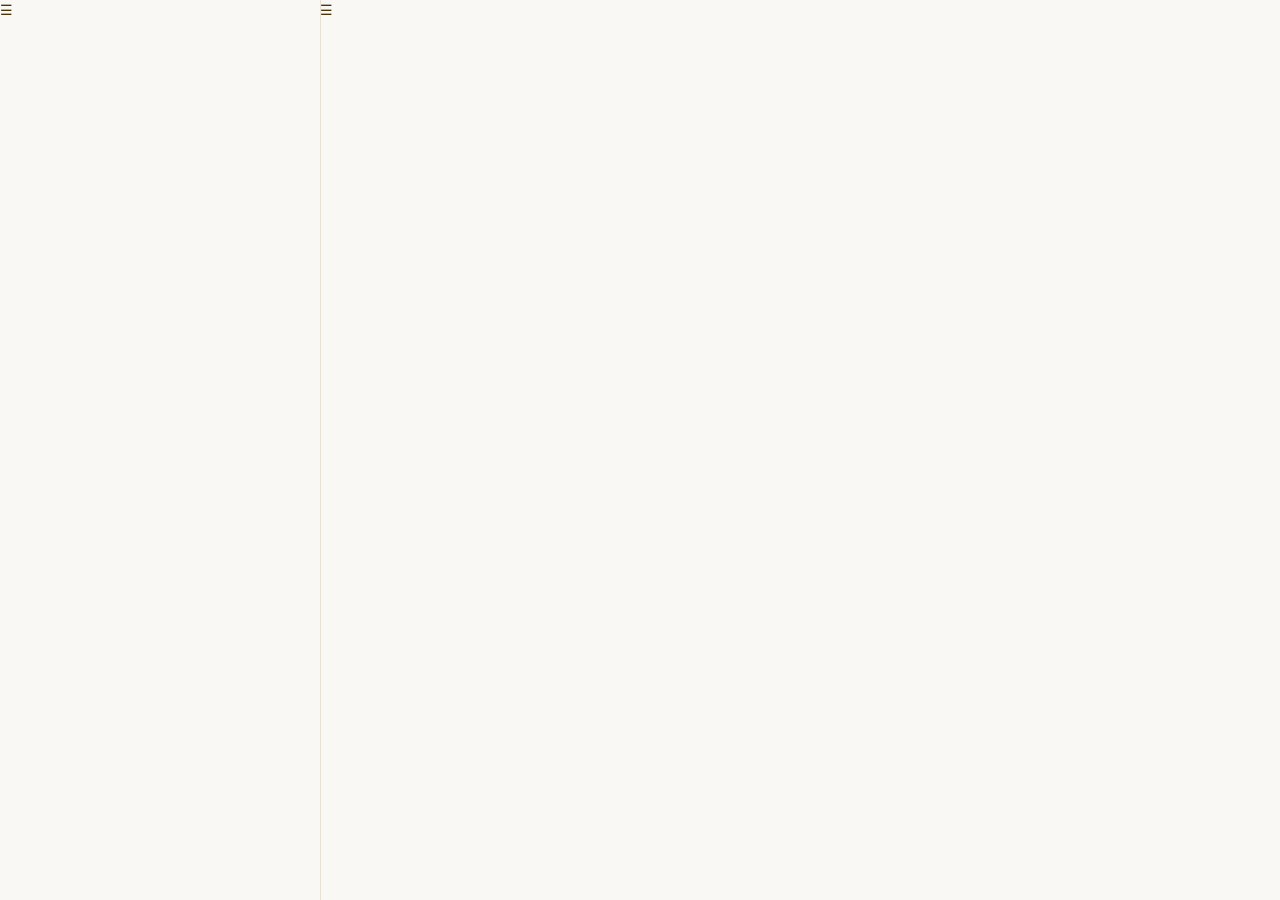
==== main.esdynamo/index.html @ 6ca1c4a4 "EDIT - Move everything to esdynamo modules" ====
<!DOCTYPE HTML>
<html lang="en-US">
<head>
	<meta charset="UTF-8">
	<title>Bear Frontend</title>
	<link rel="stylesheet" href="css/bear.css" />
	<link rel="stylesheet" href="css/threepane.css" />
</head>
<style></style>
<body>
<input id="checkbox-menu" name="checkbox-menu" type="checkbox" value="" />
<label id="toggle-menu" for="checkbox-menu">&#9776;</label>

<input id="checkbox-notes" name="checkbox-notes" type="checkbox" value="" />
<label id="toggle-notes" for="checkbox-notes">&#9776;</label>

<menu></menu>
<nav></nav>
<main id="main"></main>
		
		
		<!--
		## Reglas
		
		### Tamaños
		
		En móvil:
		index -> aside (notas)
		:slug -> article
		
		En tablet:
		index + :slug = aside (notas) + article
		
		En desktop:
		index + slug = aside (menu) + aside (notas) + article
		
		### JS/Non script:
		
		Links:
		js: replace article and collapses note list/menu on click
		ns: regular navigation
		
		hashtag:
		js: filter list
		ns: regular navigation ? / unfiltrable (nothing happens)
		
		menu link:
		js: filters list
		ns: regular navigation ? /unfiltrable (nothing happens)
		
		note loading:
		js: paginated
		ns: all at once ?
		
		image:
		js: resizable
		ns: regular image
		
		
		
		-->
		</body>
		</html>
---- main.esdynamo/css/bear.css ----
:root {
	--background: rgba(250, 248, 245, 1);
	--backgroundO5: rgba(250, 248, 245, 0.8);
	--background09: rgba(250, 248, 245, 0.92);
	--background-search: rgba(250, 248, 245, 1);
	--text-base-color: rgba(75, 53, 8, 1);
	--text-selection-color: #E4D3C1;
	--title-text-color: rgba(99, 90, 71, 1);
	--search-text-color: rgba(99, 90, 71, 0.8);
	--link-text-color: rgba(11, 53, 135, 1);
	--accent-text-color: rgba(115, 144, 201, 1);
	--accent-text-color07: rgba(115, 144, 201, 0.7);
	--selected-text-background-color: rgba(184, 133, 80, 0.32);

	--hashtag-text-color: rgba(255, 255, 255, 1);
	--hashtag-marker-text-color: rgba(255, 255, 255, 1);
	--hashtag-background-color: rgba(174, 147, 101, 0.7);
	--marker-color: rgba(211, 255, 164, 1);

	--separator-color: rgba(233, 225, 211, 1);
	--note-table-cell-selected-color: rgba(244, 235, 221, 1);
	--note-table-cell-ribbon-color: rgba(175, 148, 101, 1);
	--note-table-cell-ribbon-color-unfocus: #807468;
	--note-count-color: #D1C3AA;

	/* --heading-indicator: #B4B4B4; */
	--dark-background-color: #241305;
	/* Body color*/
	--fox-first-color: rgba(233, 225, 211, 1);
	/* Ears & legs (in) color*/
	--fox-second-color: rgba(212, 202, 185, 1);
	/* Face & queue color*/
	--fox-third-color: rgba(221, 208, 187, 1);
	/* Eye, nose, and paws color */
	--fox-fourth-color: rgba(193, 182, 163, 1);
	--fox-shadow-color: color(srgb 0.141 0.075 0.02 / 0.08);
	--fox-size-factor: 0.08;
	--search-field-focused-color: #80abd9;

	--body-font: 'Courier', monospace;
	--header-font: 'Courier', monospace;

	--search-background: #e2e2e2;

	--menu-width: 230px;
	--list-width: 320px;
	--navbar-height: 50px;
	--menu-item-text-color: var(--note-table-cell-selected-color);
	--menu-item-icon-color: var(--hashtag-background-color);
	--menu-item-height: 42px;
	--menu-item-selected-color: #4F412C;
	--code-background: rgba(233, 225, 211, 0.7);
	--color-hashtag-color: rgba(99, 90, 71, 0.5);
	--checkbox-color: #976e26;
	
	/// From bear conventions (plist)
	--base-backround-color: red;
	--input-background-color: rgba(233, 225, 211, 0.3);
	--encrypted-note-color: #DDDBD8;
		--private-note-color: #d9cbb3;
	--search-highlighted-text-color: #DFD1B9;
	
	--default-fonts: 'AvenirNext-Regular', 'Avenir', 'Montserrat', 'Courier';
	--heading-fonts: 'AvenirNext-Medium', 'Avenir-Medium', 'Montserrat', 'Courier';
	--bold-fonts: 'AvenirNext-Bold', 'Avenir-Bold', 'Montserrat-Bold', 'Courier';
	--italic-fonts:'AvenirNext-Italic', 'Avenir-Italic', 'Montserrat', 'Courier';
	--code-font: 'Menlo-Regular';
	--color-code-font: 'Menlo-Regular', 'AvenirNext-Regular', 'Avenir', 'Montserrat', 'Courier';
	--li-bullet-font: 'AvenirNext', 'Avenir', 'Arial Black'
}

html {
	background-color: var(--background);
	
	/* Prevents overscroll */
	overflow: hidden
}



html,
body,
div,
span,
applet,
object,
iframe,
h1,
h2,
h3,
h4,
h5,
h6,
p,
blockquote,
pre,
a,
abbr,
acronym,
address,
big,
cite,
code,
del,
dfn,
em,
img,
ins,
kbd,
q,
s,
samp,
small,
strike,
strong,
sub,
sup,
tt,
var,
b,
u,
i,
center,
dl,
dt,
dd,
ol,
ul,
li,
fieldset,
form,
label,
legend,
table,
caption,
tbody,
tfoot,
thead,
tr,
th,
td,
article,
aside,
canvas,
details,
embed,
figure,
figcaption,
footer,
header,
hgroup,
menu,
nav,
output,
ruby,
section,
summary,
time,
mark,
audio,
video {
	margin: 0;
	padding: 0;
	border: 0;
	font: inherit;
	font-size: 100%;
	vertical-align: baseline;
}
html {
	line-height: 1;
}
table {
	border-collapse: collapse;
	border-spacing: 0;
}
caption,
th,
td {
	text-align: left;
	font-weight: normal;
	vertical-align: middle;
}
q,
blockquote {
	quotes: none;
}
q:before,
q:after,
blockquote:before,
blockquote:after {
	content: '';
	content: none;
}
a img {
	border: none;
}
article,
aside,
details,
figcaption,
figure,
footer,
header,
hgroup,
main,
menu,
nav,
section,
summary {
	display: block;
}
* {
	-moz-box-sizing: border-box;
	-webkit-box-sizing: border-box;
	box-sizing: border-box;
}
html {
	font-size: 87.5%;
	line-height: 1.57143em;
}
html {
	font-size: 14px;
	line-height: 1.6em;
	-webkit-text-size-adjust: 100%;
}
body {
	background: #fcfcfc;
	color: var(--text-base-color);
	text-rendering: optimizeLegibility;
	font-family: var(--default-fonts);
}
a {
	color: var(--link-text-color);
	text-decoration: none;
}


h1, h2, h3, h4, h5, h6 {
	 font-family: var(--heading-fonts);
	 color: var(--title-text-color);
	 position: relative;
}

h1 {
	font-size: 1.6em;
	line-height: 1.3em;
/* 	margin-bottom: 0.78571em; */
}
h2 {
	font-size: 1.3em;
	line-height: 1em;
/* 	margin-bottom: 0.62857em; */
}
h3 {
	font-size: 1.15em;
	line-height: 1em;
/* 	margin-bottom: 0.47143em; */
}
p {
/* 	margin-bottom: 1.57143em; */
	hyphens: auto;
}
hr {
	height: 1px;
	border: 0;
	opacity: 0.5;
	background-color: var(--text-base-color);
	margin: -1px auto 1.57143em auto;
}
ul,
ol {
/* 	margin-bottom: 0.31429em; */
list-style: none;
}
ul ul,
ul ol,
ol ul,
ol ol {
	margin-bottom: 0px;
}
ol {
	counter-reset: ol_counter;
}
ol li:before {
	content: counter(ol_counter) '.';
	counter-increment: ol_counter;
	color: var(--accent-text-color);
	text-align: right;
	display: inline-block;
	min-width: 1em;
	margin-right: 0.5em;
}
b,
strong {
	font-family: var(--bold-fonts);
}
i,
em {
	font-family: var(--italic-fonts);
}
code {
	font-family: var(--code-font);
}
.text-overflow-ellipsis {
	overflow: hidden;
	text-overflow: ellipsis;
	white-space: nowrap;
}
.sf_code_string,
.sf_code_selector,
.sf_code_attr-name,
.sf_code_char,
.sf_code_builtin,
.sf_code_inserted {
	color: #d33905;
}
.sf_code_comment,
.sf_code_prolog,
.sf_code_doctype,
.sf_code_cdata {
	color: #838383;
}
.sf_code_number,
.sf_code_boolean {
	color: #0e73a2;
}
.sf_code_keyword,
.sf_code_atrule,
.sf_code_rule,
.sf_code_attr-value,
.sf_code_function,
.sf_code_class-name,
.sf_code_class,
.sf_code_regex,
.sf_code_important,
.sf_code_variable,
.sf_code_interpolation {
	color: #0e73a2;
}
.sf_code_property,
.sf_code_tag,
.sf_code_constant,
.sf_code_symbol,
.sf_code_deleted {
	color: #1b00ce;
}
.sf_code_macro,
.sf_code_entity,
.sf_code_operator,
.sf_code_url {
	color: #920448;
}
.note-wrapper {
	max-width: 46em;
	margin: 0px auto;
	padding: 1.57143em 3.14286em;
}
.note-wrapper.spotlight-preview {
	overflow-x: hidden;
}
u {
	text-decoration: none;
	background-image: linear-gradient(to bottom, rgba(0, 0, 0, 0) 50%, var(--accent-text-color) 50%);
	background-repeat: repeat-x;
	background-size: 2px 2px;
	background-position: 0 1.05em;
}
s {
	color: #878787;
}
p {
/* 	margin-bottom: 0.1em; */
}
hr {
/* 	margin-bottom: 0.7em; */
	margin-top: 0.7em;
}
ul li {
	//text-indent: -0.35em;
	//padding-left: 1em;
	position: relative;
}
ul li:before {
	content: '•';
	color: var(--accent-text-color);
	display: inline-block;
	position: absolute;
	left: -19px;
	font-family: var(--li-bullet-font)
/* 	margin-right: 1em; */
}
ul ul {
	margin-left: 1.25714em;
}
ol li {
	text-indent: -1.45em;
}
ol ol {
	margin-left: 1.25714em;
}
blockquote {
	display: block;
	margin-left: -1em;
	padding-left: 0.8em;
	border-left: 0.2em solid var(--accent-text-color);
}
.todo-list ul {
	margin-left: 1.88571em;
}
.todo-list li {
	text-indent: -1.75em;
}
.todo-list li:before {
	content: '';
	display: static;
	margin-right: 0px;
}
.todo-checkbox {
	text-indent: -1.7em;
	/* @custom: */
	position: absolute;
}
.todo-checkbox svg {
	margin-right: 0.3em;
	position: relative;
	top: 0.2em;
}
.todo-checkbox svg #check {
	display: none;
}
.todo-checkbox.todo-checked #check {
	display: inline;
}
.todo-checkbox.todo-checked + .todo-text {
	text-decoration: line-through;
	color: #878787;
}
.code-inline {
	display: inline;
	background: white;
	border: solid 1px #dedede;
	padding: 0.2em 0.5em;
	font-size: 0.9em;
}
.code-multiline {
	display: block;
	background: white;
	border: solid 1px #dedede;
	padding: 0.7em 1em;
	font-size: 0.9em;
	overflow-x: auto;
}
.hashtag {
	display: inline-block;
	color: var(--hashtag-text-color);
	background: var(--hashtag-background-color);
	padding: 0em 0.5em;
	border-radius: 1em;
	text-indent: 0;
}
/* .hashtag a{
		color:#fff
} */
.address a {
	color: #545454;
	background-image: linear-gradient(to bottom, rgba(0, 0, 0, 0) 50%, #0da35e 50%);
	background-repeat: repeat-x;
	background-size: 2px 2px;
	background-position: 0 1.05em;
}
.address svg {
	position: relative;
	top: 0.2em;
	display: inline-block;
	margin-right: 0.2em;
}
.color-preview {
	display: inline-block;
	width: 1em;
	height: 1em;
	border: solid 1px rgba(0, 0, 0, 0.3);
	border-radius: 50%;
	margin-right: 0.1em;
	position: relative;
	top: 0.2em;
	white-space: nowrap;
}
.color-code {
	margin-right: 0.2em;
	font-family: var(--color-code-font);
	font-size: 0.9em;
	position: relative;
	top: 0.1em;
}
.color-hash {
	opacity: 0.4;
}
.ordered-list-number {
	color: var(--accent-text-color);
	text-align: right;
	display: inline-block;
	min-width: 1em;
}
.arrow svg {
	position: relative;
	top: 0.08em;
	display: inline-block;
	margin-right: 0.15em;
	margin-left: 0.15em;
}
.arrow svg #rod {
	stroke: #545454;
}
.arrow svg #point {
	fill: #545454;
}
mark {
	color: inherit;
	display: inline;
	padding: 0.2em 0.5em;
	background-color: var(--marker-color);
}
img {
	max-width: 100%;
	height: auto;
}

/* Overrides */
h3 {
	line-height: 1.3em;
}

.heading-level {
	position: absolute;
	left: -24px;
	font-size: 12px;
	color: var(--color-hashtag-color)
}

/* pre, p > code {
	background: var(--code-background);
	padding: 6px;
	border-radius: 6px;
	font-size: 10px;
	overflow: scroll;
} */

.checked {
	text-decoration-line:  line-through;
	color: var(--checkbox-color)
}

li.toDo::before {
	content: '';
}

li, p {
	line-height: 1.8em;
}

my-hashtag {
	display: inline-block;
	margin-right: 0.5px;
}

my-hashtag + my-hashtag {
	margin-top: 1.5px;
}

my-hashtag + br + my-hashtag {
	margin-top: 1.5px
}
---- main.esdynamo/css/threepane.css ----
main, 
menu, 
nav {
	transition: 0.35s;
}

menu {
	display: block;
	position: fixed;
	left: 0;
	top: 0;
	bottom: 0;
	width: var(--menu-width);
	overflow-y: scroll;
	overflow-x: hidden;
	letter-spacing: .5px;
	z-index: 1;
	background: var(--dark-background-color);
}

nav {
	display: block;
	position: fixed;
	left: 0;
	top: 0;
	bottom: 0;
	width: 100%;
	overflow-y: scroll;
	background: var(--background);
	padding-top: 30px;
	z-index: 2;
}

main {
	position: fixed;
	width: 100%;
	overflow-x: hidden;
	overflow-y: scroll;
	z-index: 4;
	height: 100%;
	padding: 30px;
	background: var(--background);
	border-left: 1px solid var(	--separator-color);
	left:  100%;
}

/* Hide checboxes */
input#checkbox-menu,
input#checkbox-notes { visibility:hidden; position: absolute; top: -9999px; }

/* Allow transitions on toggles when toggling */
label[for="checkbox-notes"],
label[for="checkbox-menu"] {
	transition: 0.35s;
}

/* Positions toggles */
label[for="checkbox-notes"] {
	display: block;
	position: fixed;
	width: 100%;
	left:  100%;
	z-index: 5;
}

label[for="checkbox-menu"] {
	display: block;
	position: fixed;
	width: 100%;
	z-index: 3;
}

	
@media (min-width: 768px) {
	main, 
	label[for="checkbox-notes"] {
		width: 100%;
		left: var(--list-width);
	}
	
	nav,
	label[for="checkbox-menu"] {
		width: var(--list-width);
	}
}

input#checkbox-notes:checked + label[for="checkbox-notes"] {
	width: 100%;
	left: 0;
	margin-left: 0 !important;
}

input#checkbox-notes:checked ~ main {
	width: 100% !important;
	left:  0;
	border: 0;
	margin-left: 0 !important;
}


input#checkbox-notes:checked ~ nav {
	//margin-left: 0 !important;
}

input#checkbox-menu:checked + label[for="checkbox-menu"],
input#checkbox-menu:checked ~nav {
	margin-left: var(--menu-width);
}

input#checkbox-menu:checked ~ main {
	width:  calc(100% - var(--list-width) - var(--menu-width));
	margin-left: var(--menu-width);
}

input#checkbox-menu:checked ~ label[for="checkbox-notes"] {
	margin-left: var(--menu-width);
}

input#checkbox-notes:checked ~ nav {
	background: red !important;
}
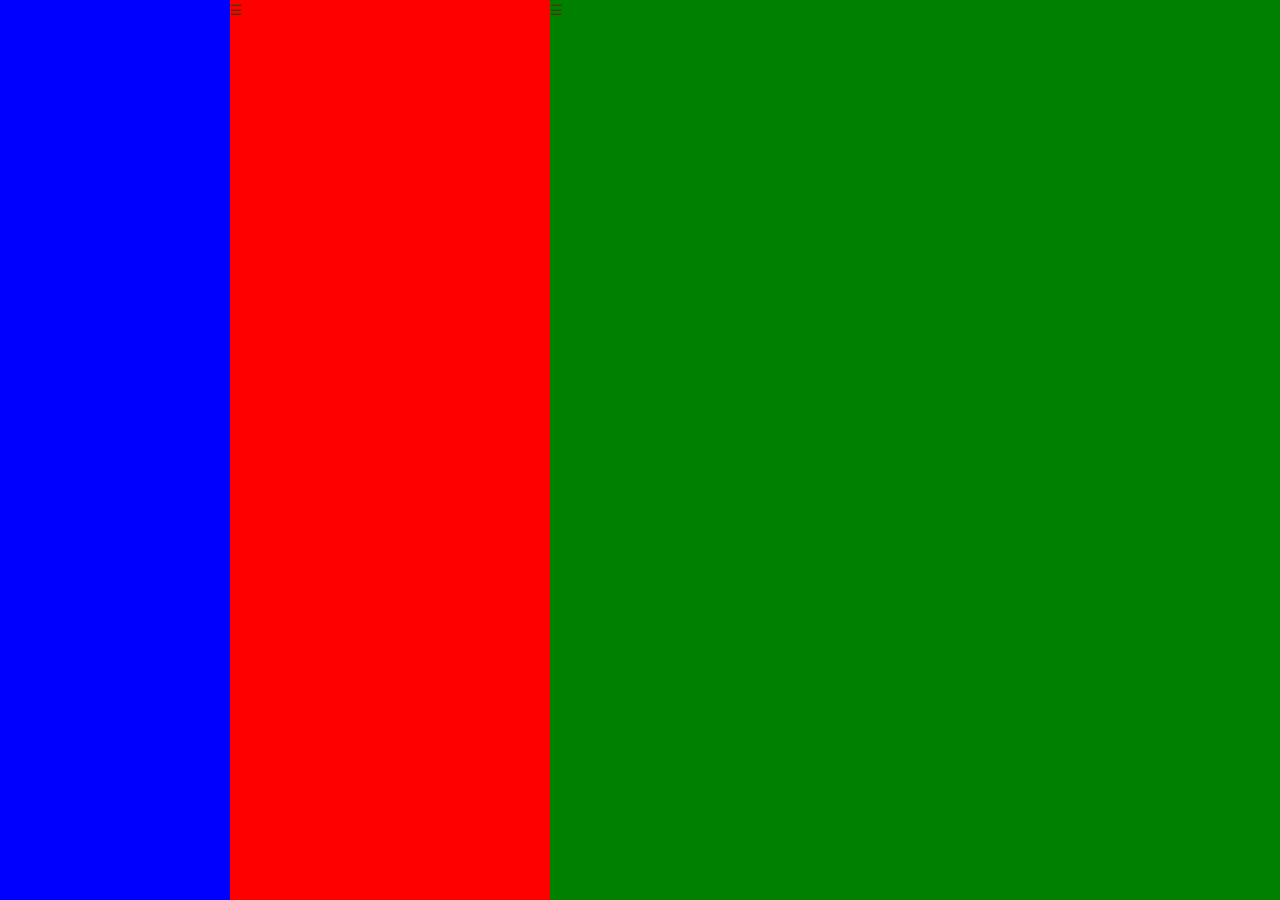
==== commit 8ed644d1: "ADD - Screen #1 default layout implementation (index should show menu by default on small screens)" ====
--- a/main.esdynamo/index.html
+++ b/main.esdynamo/index.html
@@ -4,19 +4,172 @@
 	<meta charset="UTF-8">
 	<title>Bear Frontend</title>
 	<link rel="stylesheet" href="css/bear.css" />
-	<link rel="stylesheet" href="css/threepane.css" />
 </head>
-<style></style>
+<style>
+main, 
+menu, 
+nav {
+	transition: 0.35s;
+}
+
+menu {
+	z-index: 1;
+	display: block;
+	position: fixed;
+	left: 0;
+	top: 0;
+	bottom: 0;
+	width: 100%;
+	overflow-y: scroll;
+	overflow-x: hidden;
+	background: blue;
+}
+
+nav {
+	z-index: 2;
+	display: block;
+	position: fixed;
+	top: 0;
+	bottom: 0;
+	width: 100%;
+	overflow-y: scroll;
+	background: red;
+}
+
+main {
+	z-index: 4;
+	position: fixed;
+	width: 100%;
+	overflow-x: hidden;
+	overflow-y: scroll;
+	height: 100%;
+	padding: 30px;
+	background: green;
+}
+
+#toggle-menu {
+	display: block;
+	position: fixed;
+	z-index: 3;
+}
+
+#toggle-nav {
+	display: block;
+	position: fixed;
+	z-index: 5;
+}
+
+nav, #toggle-menu,
+main, #toggle-nav  {
+	left:  100%;
+}
+
+
+/* Hide checboxes */
+input#checkbox-menu,
+input#checkbox-nav { visibility:hidden; position: absolute; top: -9999px; }
+
+/* Allow transitions on toggles when toggling */
+#toggle-nav,
+#toggle-menu {
+	transition: 0.35s;
+}
+
+
+/* @Tablet */	
+@media (min-width: 768px) {
+		
+	menu {
+		width: var(--menu-width);
+	}
+	
+	nav {
+		width: var(--list-width);
+	}
+	
+	nav, #toggle-menu {
+		left: 0;
+	}
+	
+	main {
+		width: calc(100% - var(--list-width));
+	}
+	
+	main, #toggle-nav {
+		left:  var(--list-width);
+	}
+		
+	#toggle-menu {
+		display: block;
+	}
+	
+}
+
+@media (min-width: 1200px) {
+	nav, #toggle-menu {
+		left: var(--menu-width);
+	}
+	
+	main, #toggle-nav {
+		left: calc(var(--menu-width) + var(--list-width));
+	}
+	
+	main {
+		width: calc(100% - (var(--menu-width) + var(--list-width)));
+	}
+	
+	input#checkbox-menu:checked + #toggle-menu,
+	input#checkbox-menu:checked ~ nav {
+		left: 0 !important;
+	}
+	
+	input#checkbox-menu:checked ~ main,
+	input#checkbox-menu:checked ~ #toggle-nav {
+		left: var(--list-width) !important;
+	}
+	
+	input#checkbox-menu:checked ~ main {
+		width: calc(100% - var(--list-width)) !important;
+	}
+}
+
+/* Check logic */
+/* Check nav */
+input#checkbox-nav:checked + #toggle-nav {
+	left: 0 !important;
+}
+
+input#checkbox-nav:checked ~ main {
+	background: orange;
+	left: 0 !important;
+	width: 100%;
+}
+
+/* Check menu */
+input#checkbox-menu:checked ~ nav,
+input#checkbox-menu:checked + #toggle-menu {
+	left: var(--menu-width);
+}
+
+input#checkbox-menu:checked ~ main,
+input#checkbox-menu:checked ~ #toggle-nav {
+	left: calc(var(--menu-width) + var(--list-width));
+}
+
+
+</style>
 <body>
 <input id="checkbox-menu" name="checkbox-menu" type="checkbox" value="" />
 <label id="toggle-menu" for="checkbox-menu">&#9776;</label>
 
-<input id="checkbox-notes" name="checkbox-notes" type="checkbox" value="" />
-<label id="toggle-notes" for="checkbox-notes">&#9776;</label>
+<input id="checkbox-nav" name="checkbox-nav" type="checkbox" value="" />
+<label id="toggle-nav" for="checkbox-nav">&#9776;</label>
 
 <menu></menu>
 <nav></nav>
-<main id="main"></main>
+<main id="main">
+	<!-- @include article -->
+</main>
 		
 		
 		<!--
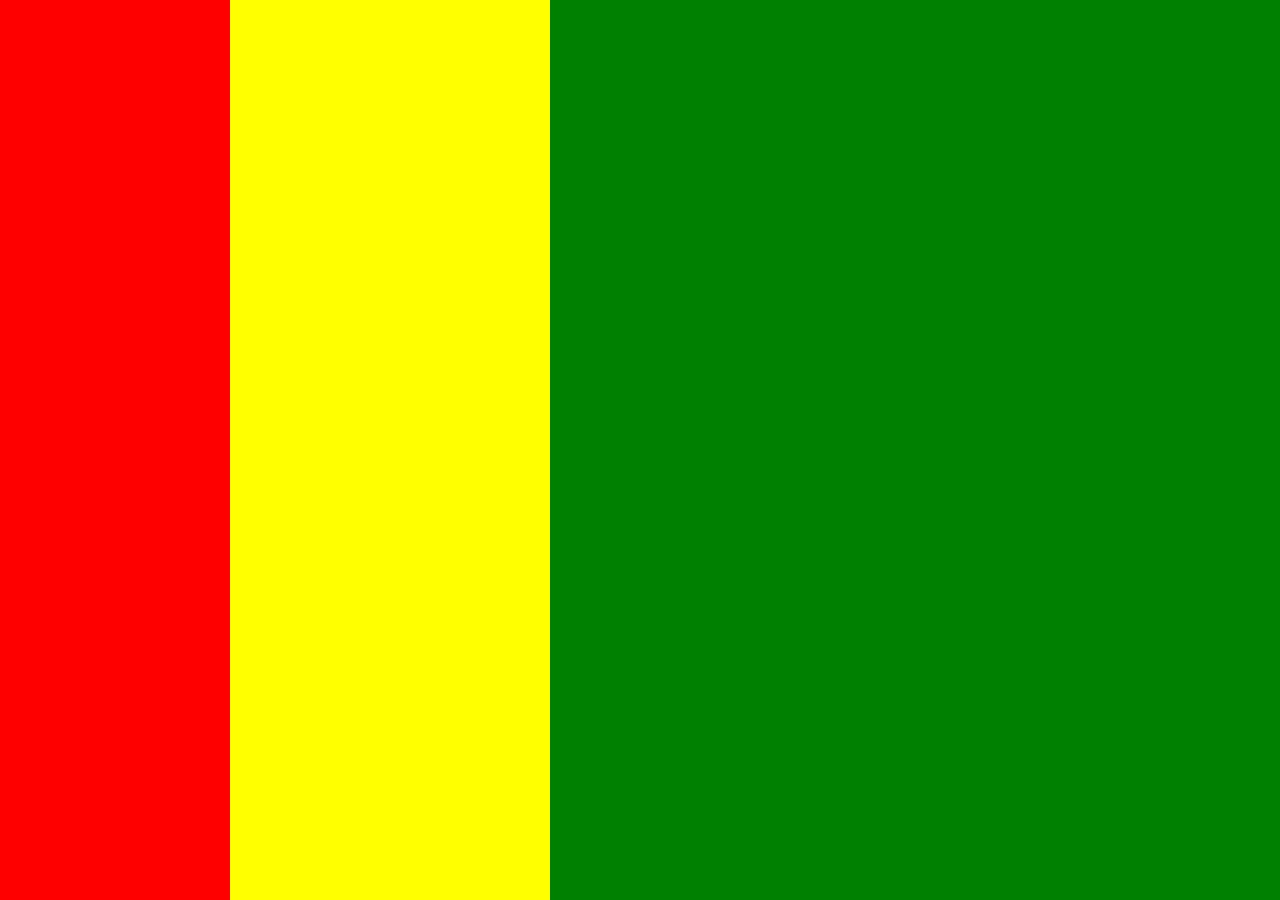
==== commit c961da64: "Clean a bit and try a different approach for the layout logic" ====
--- a/main.esdynamo/index.html
+++ b/main.esdynamo/index.html
@@ -2,215 +2,22 @@
 <html lang="en-US">
 <head>
 	<meta charset="UTF-8">
-	<title>Bear Frontend</title>
-	<link rel="stylesheet" href="css/bear.css" />
+	
+	<title></title>
+	
+	<link rel="stylesheet" href="css/bear.css"/>
+	<link rel="stylesheet" href="css/layout.css"/>
+	
+	<style>
+		@media (max-width:768px) {
+			main, nav {left: 100%}
+		}
+		</style>
 </head>
-<style>
-main, 
-menu, 
-nav {
-	transition: 0.35s;
-}
-
-menu {
-	z-index: 1;
-	display: block;
-	position: fixed;
-	left: 0;
-	top: 0;
-	bottom: 0;
-	width: 100%;
-	overflow-y: scroll;
-	overflow-x: hidden;
-	background: blue;
-}
-
-nav {
-	z-index: 2;
-	display: block;
-	position: fixed;
-	top: 0;
-	bottom: 0;
-	width: 100%;
-	overflow-y: scroll;
-	background: red;
-}
-
-main {
-	z-index: 4;
-	position: fixed;
-	width: 100%;
-	overflow-x: hidden;
-	overflow-y: scroll;
-	height: 100%;
-	padding: 30px;
-	background: green;
-}
-
-#toggle-menu {
-	display: block;
-	position: fixed;
-	z-index: 3;
-}
-
-#toggle-nav {
-	display: block;
-	position: fixed;
-	z-index: 5;
-}
-
-nav, #toggle-menu,
-main, #toggle-nav  {
-	left:  100%;
-}
-
-
-/* Hide checboxes */
-input#checkbox-menu,
-input#checkbox-nav { visibility:hidden; position: absolute; top: -9999px; }
-
-/* Allow transitions on toggles when toggling */
-#toggle-nav,
-#toggle-menu {
-	transition: 0.35s;
-}
-
-
-/* @Tablet */	
-@media (min-width: 768px) {
-		
-	menu {
-		width: var(--menu-width);
-	}
-	
-	nav {
-		width: var(--list-width);
-	}
-	
-	nav, #toggle-menu {
-		left: 0;
-	}
-	
-	main {
-		width: calc(100% - var(--list-width));
-	}
-	
-	main, #toggle-nav {
-		left:  var(--list-width);
-	}
-		
-	#toggle-menu {
-		display: block;
-	}
-	
-}
-
-@media (min-width: 1200px) {
-	nav, #toggle-menu {
-		left: var(--menu-width);
-	}
-	
-	main, #toggle-nav {
-		left: calc(var(--menu-width) + var(--list-width));
-	}
-	
-	main {
-		width: calc(100% - (var(--menu-width) + var(--list-width)));
-	}
-	
-	input#checkbox-menu:checked + #toggle-menu,
-	input#checkbox-menu:checked ~ nav {
-		left: 0 !important;
-	}
-	
-	input#checkbox-menu:checked ~ main,
-	input#checkbox-menu:checked ~ #toggle-nav {
-		left: var(--list-width) !important;
-	}
-	
-	input#checkbox-menu:checked ~ main {
-		width: calc(100% - var(--list-width)) !important;
-	}
-}
-
-/* Check logic */
-/* Check nav */
-input#checkbox-nav:checked + #toggle-nav {
-	left: 0 !important;
-}
-
-input#checkbox-nav:checked ~ main {
-	background: orange;
-	left: 0 !important;
-	width: 100%;
-}
-
-/* Check menu */
-input#checkbox-menu:checked ~ nav,
-input#checkbox-menu:checked + #toggle-menu {
-	left: var(--menu-width);
-}
-
-input#checkbox-menu:checked ~ main,
-input#checkbox-menu:checked ~ #toggle-nav {
-	left: calc(var(--menu-width) + var(--list-width));
-}
-
-
-</style>
 <body>
-<input id="checkbox-menu" name="checkbox-menu" type="checkbox" value="" />
-<label id="toggle-menu" for="checkbox-menu">&#9776;</label>
-
-<input id="checkbox-nav" name="checkbox-nav" type="checkbox" value="" />
-<label id="toggle-nav" for="checkbox-nav">&#9776;</label>
-
-<menu></menu>
-<nav></nav>
-<main id="main">
-	<!-- @include article -->
-</main>
-		
-		
-		<!--
-		## Reglas
-		
-		### Tamaños
-		
-		En móvil:
-		index -> aside (notas)
-		:slug -> article
-		
-		En tablet:
-		index + :slug = aside (notas) + article
-		
-		En desktop:
-		index + slug = aside (menu) + aside (notas) + article
-		
-		### JS/Non script:
-		
-		Links:
-		js: replace article and collapses note list/menu on click
-		ns: regular navigation
-		
-		hashtag:
-		js: filter list
-		ns: regular navigation ? / unfiltrable (nothing happens)
-		
-		menu link:
-		js: filters list
-		ns: regular navigation ? /unfiltrable (nothing happens)
-		
-		note loading:
-		js: paginated
-		ns: all at once ?
-		
-		image:
-		js: resizable
-		ns: regular image
-		
-		
-		
-		-->
-		</body>
-		</html>+	<!-- @include checkboxes -->
+	<menu><!-- @include menu-content --></menu>
+	<nav><!-- @include nav-content --></nav>
+	<main></main>
+</body>
+</html>
--- a/main.esdynamo/css/layout.css
+++ b/main.esdynamo/css/layout.css
@@ -0,0 +1,43 @@
+/* Debug backgrounds */
+menu {background: red}
+nav  {background: yellow}
+main {background: green}
+
+/* Position */
+menu, nav, main {
+	position: fixed;
+	top: 0;
+	left: 0;
+	width: 100%;
+	height: 100%;
+}
+
+menu {z-index: 1}
+nav  {z-index: 2}
+main {z-index: 3}
+
+#toggle-nav, #toggle-menu {
+	z-index: 4;
+	position: fixed;
+	left: 100%;
+}
+		
+@media (min-width:768px) {
+	nav {
+		left: 0;
+		width: var(--list-width);
+	}
+	
+	main {
+		left: var(--list-width);
+		width: calc(100% - var(--list-width));
+	}
+}
+
+@media (min-width:1200px) {
+	nav {left:  var(--menu-width);}
+	main {
+		left: calc(var(--menu-width) + var(--list-width));
+		width: calc(100% - var(--menu-width) - var(--list-width));
+	}
+}
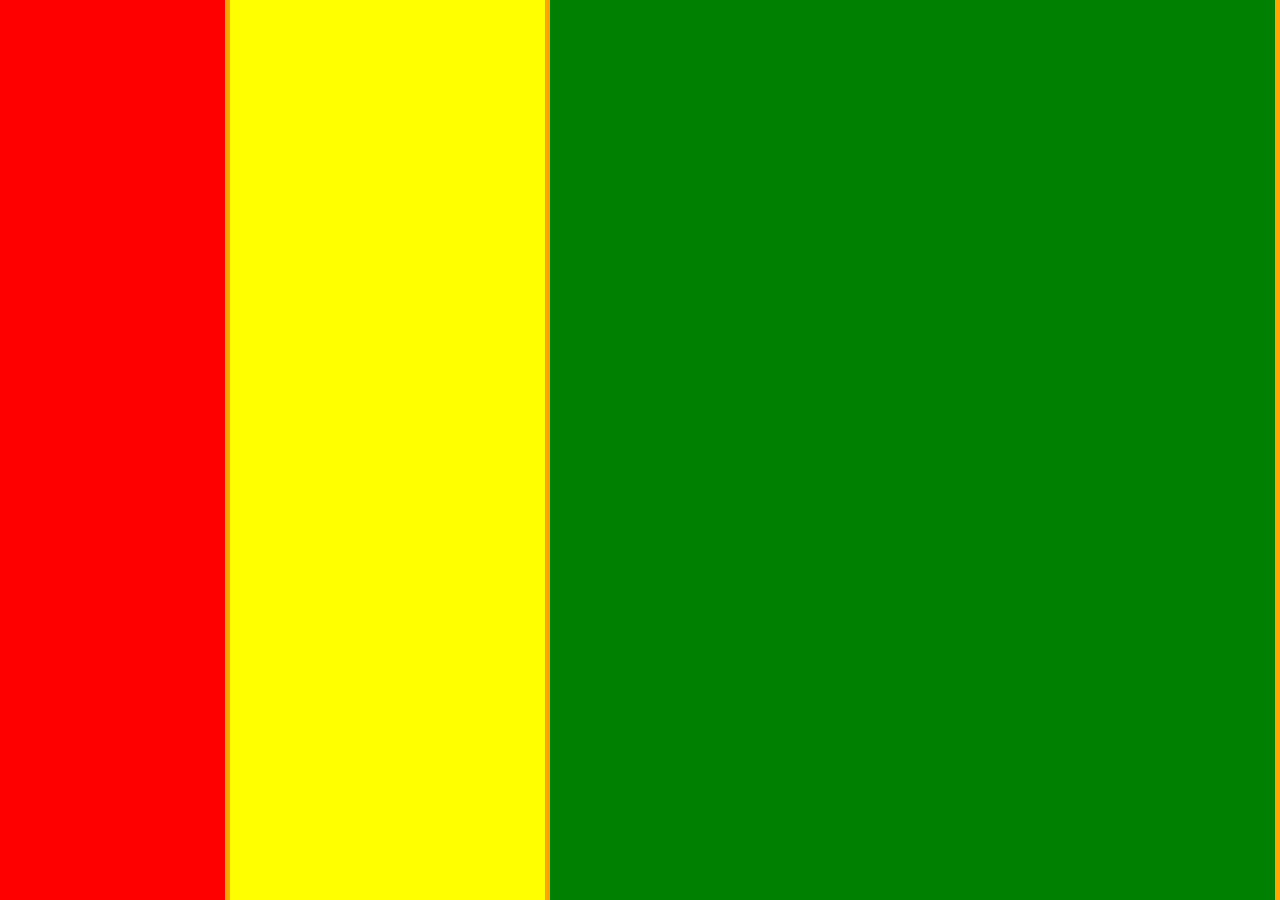
==== commit b55a8851: "FIX - Menu width and add debuggin right borders" ====
--- a/main.esdynamo/index.html
+++ b/main.esdynamo/index.html
@@ -10,9 +10,9 @@
 	
 	<style>
 		@media (max-width:768px) {
-			main, nav {left: 100%}
-		}
-		</style>
+			main, nav, #menu-toggle, #nav-toggle {left: 100%}
+		}		
+	</style>
 </head>
 <body>
 	<!-- @include checkboxes -->
--- a/main.esdynamo/css/bear.css
+++ b/main.esdynamo/css/bear.css
@@ -43,7 +43,7 @@
 	--search-background: #e2e2e2;
 
 	--menu-width: 230px;
-	--list-width: 320px;
+	--nav-width: 320px;
 	--navbar-height: 50px;
 	--menu-item-text-color: var(--note-table-cell-selected-color);
 	--menu-item-icon-color: var(--hashtag-background-color);
--- a/main.esdynamo/css/layout.css
+++ b/main.esdynamo/css/layout.css
@@ -3,6 +3,12 @@
 nav  {background: yellow}
 main {background: green}
 
+/* Debug borders */
+menu  {border-right: 5px solid orange}
+nav   {border-right: 5px solid orange}
+main  {border-right: 5px solid orange}
+
+menu, nav, main {padding: 30px}
 /* Position */
 menu, nav, main {
 	position: fixed;
@@ -16,28 +22,69 @@
 nav  {z-index: 2}
 main {z-index: 3}
 
-#toggle-nav, #toggle-menu {
-	z-index: 4;
+#menu-toggle {
 	position: fixed;
 	left: 100%;
+	top: 0;
+	z-index: 3;
 }
-		
+
+#nav-toggle {
+	position: fixed;
+	left: 100%;
+	top: 0;
+	z-index: 4;
+}
+
 @media (min-width:768px) {
-	nav {
-		left: 0;
-		width: var(--list-width);
+	menu {width: var(--menu-width)}
+	nav, #menu-toggle {
+		left: 0px;
+	}
+	
+	main, #nav-toggle {
+		left: var(--nav-width);
+	}
+
+	nav {width: var(--nav-width);}
+	main {width: calc(100% - var(--nav-width));}
+}
+
+@media (min-width:1200px) {
+	nav, #menu-toggle {left:  var(--menu-width);}
+	main, #nav-toggle {
+		left: calc(var(--menu-width) + var(--nav-width));
 	}
 	
 	main {
-		left: var(--list-width);
-		width: calc(100% - var(--list-width));
+		width: calc(100% - var(--menu-width) - var(--nav-width));
 	}
 }
 
+/* Default behaviour (Mobile & tablet: has to push to reveal menu)*/
+#menu-checkbox:checked + #menu-toggle,
+#menu-checkbox:checked ~ nav {
+	left: var(--menu-width);
+}
+
+#menu-checkbox:checked ~ #nav-toggle,
+#menu-checkbox:checked ~ main {
+	left:  calc(var(--menu-width) + var(--nav-width));
+}
+
+/* Desktop behaviour: has to pull to hide itself*/
 @media (min-width:1200px) {
-	nav {left:  var(--menu-width);}
-	main {
-		left: calc(var(--menu-width) + var(--list-width));
-		width: calc(100% - var(--menu-width) - var(--list-width));
+#menu-checkbox:checked + #menu-toggle,
+	#menu-checkbox:checked ~ nav {
+		left: 0;
 	}
-}+	
+	#menu-checkbox:checked ~ #nav-toggle,
+	#menu-checkbox:checked ~ main {
+		left: var(--nav-width);
+	}
+	
+	#menu-checkbox:checked ~ main {
+		width: calc(100% - var(--nav-width));
+	}
+}
